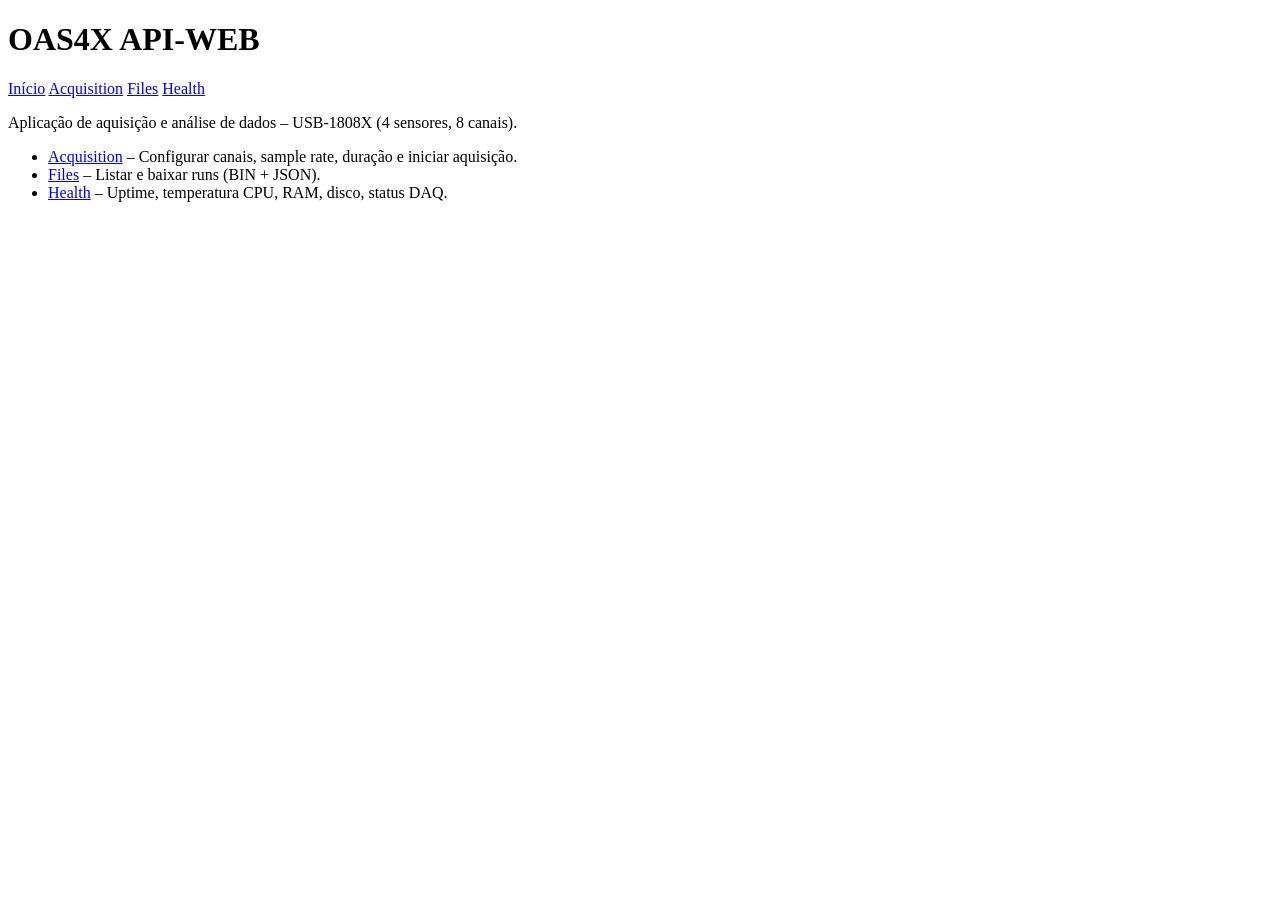
==== frontend/templates/index.html @ 2060374a "Update documentation and development scripts for improved clarity and usability" ====
<!DOCTYPE html>
<html lang="pt-BR">
<head>
    <meta charset="UTF-8">
    <meta name="viewport" content="width=device-width, initial-scale=1.0">
    <title>OAS4X API-WEB</title>
    <link rel="stylesheet" href="/static/css/style.css">
</head>
<body>
    <header>
        <h1>OAS4X API-WEB</h1>
        <nav>
            <a href="/">Início</a>
            <a href="/acquisition">Acquisition</a>
            <a href="/files">Files</a>
            <a href="/health-page">Health</a>
        </nav>
    </header>
    <main>
        <p>Aplicação de aquisição e análise de dados – USB-1808X (4 sensores, 8 canais).</p>
        <ul>
            <li><a href="/acquisition">Acquisition</a> – Configurar canais, sample rate, duração e iniciar aquisição.</li>
            <li><a href="/files">Files</a> – Listar e baixar runs (BIN + JSON).</li>
            <li><a href="/health-page">Health</a> – Uptime, temperatura CPU, RAM, disco, status DAQ.</li>
        </ul>
    </main>
</body>
</html>
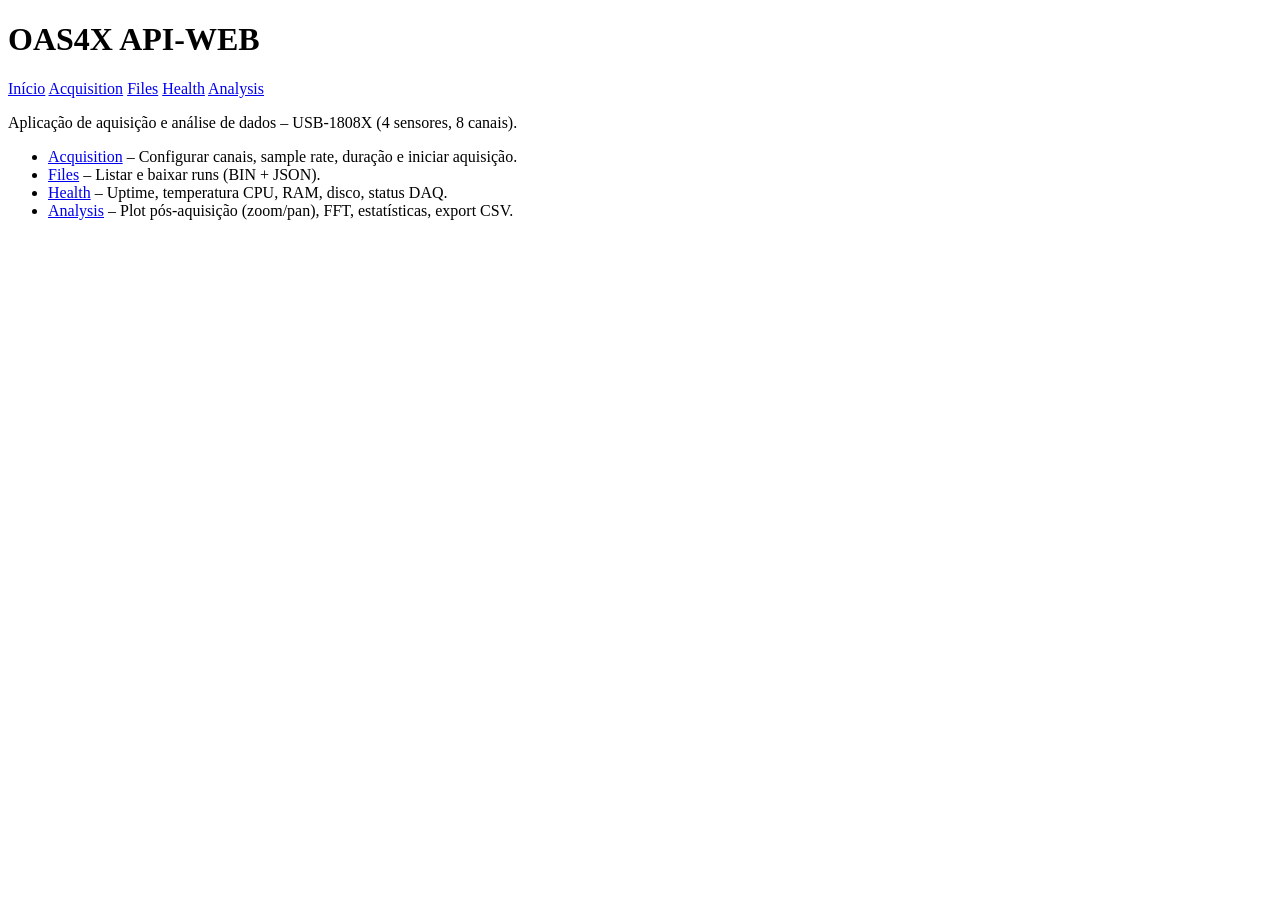
==== commit 42f85002: "Implementação da página de análise com funcionalidades de plotagem, FFT e estatísticas. Adicionada a" ====
--- a/frontend/templates/index.html
+++ b/frontend/templates/index.html
@@ -14,6 +14,7 @@
             <a href="/acquisition">Acquisition</a>
             <a href="/files">Files</a>
             <a href="/health-page">Health</a>
+            <a href="/analysis">Analysis</a>
         </nav>
     </header>
     <main>
@@ -22,6 +23,7 @@
             <li><a href="/acquisition">Acquisition</a> – Configurar canais, sample rate, duração e iniciar aquisição.</li>
             <li><a href="/files">Files</a> – Listar e baixar runs (BIN + JSON).</li>
             <li><a href="/health-page">Health</a> – Uptime, temperatura CPU, RAM, disco, status DAQ.</li>
+            <li><a href="/analysis">Analysis</a> – Plot pós-aquisição (zoom/pan), FFT, estatísticas, export CSV.</li>
         </ul>
     </main>
 </body>
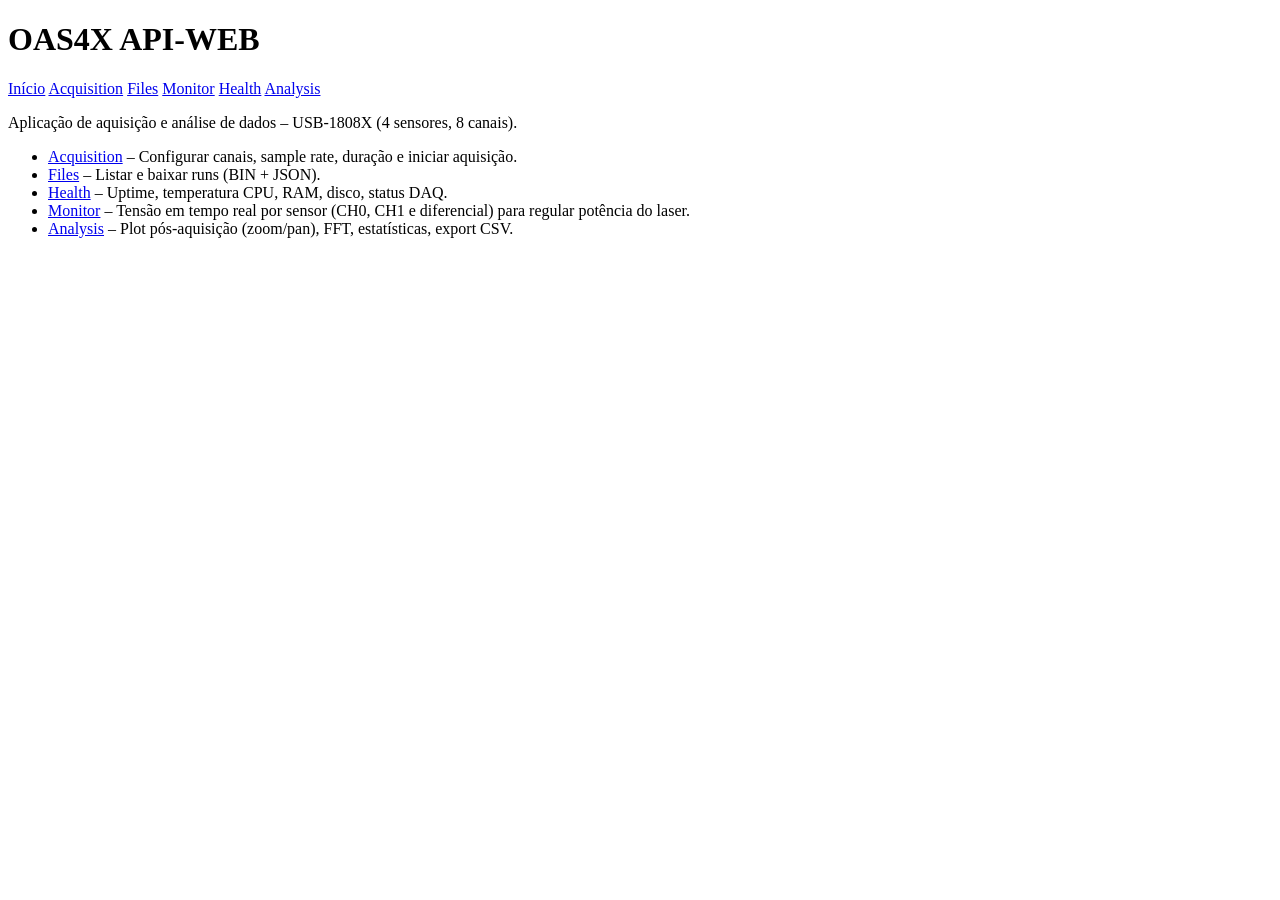
==== commit fb33a3f3: "Implement real-time monitoring for sensor data via WebSocket - Added a new monitor page for real-tim" ====
--- a/frontend/templates/index.html
+++ b/frontend/templates/index.html
@@ -13,6 +13,7 @@
             <a href="/">Início</a>
             <a href="/acquisition">Acquisition</a>
             <a href="/files">Files</a>
+            <a href="/monitor">Monitor</a>
             <a href="/health-page">Health</a>
             <a href="/analysis">Analysis</a>
         </nav>
@@ -23,6 +24,7 @@
             <li><a href="/acquisition">Acquisition</a> – Configurar canais, sample rate, duração e iniciar aquisição.</li>
             <li><a href="/files">Files</a> – Listar e baixar runs (BIN + JSON).</li>
             <li><a href="/health-page">Health</a> – Uptime, temperatura CPU, RAM, disco, status DAQ.</li>
+            <li><a href="/monitor">Monitor</a> – Tensão em tempo real por sensor (CH0, CH1 e diferencial) para regular potência do laser.</li>
             <li><a href="/analysis">Analysis</a> – Plot pós-aquisição (zoom/pan), FFT, estatísticas, export CSV.</li>
         </ul>
     </main>
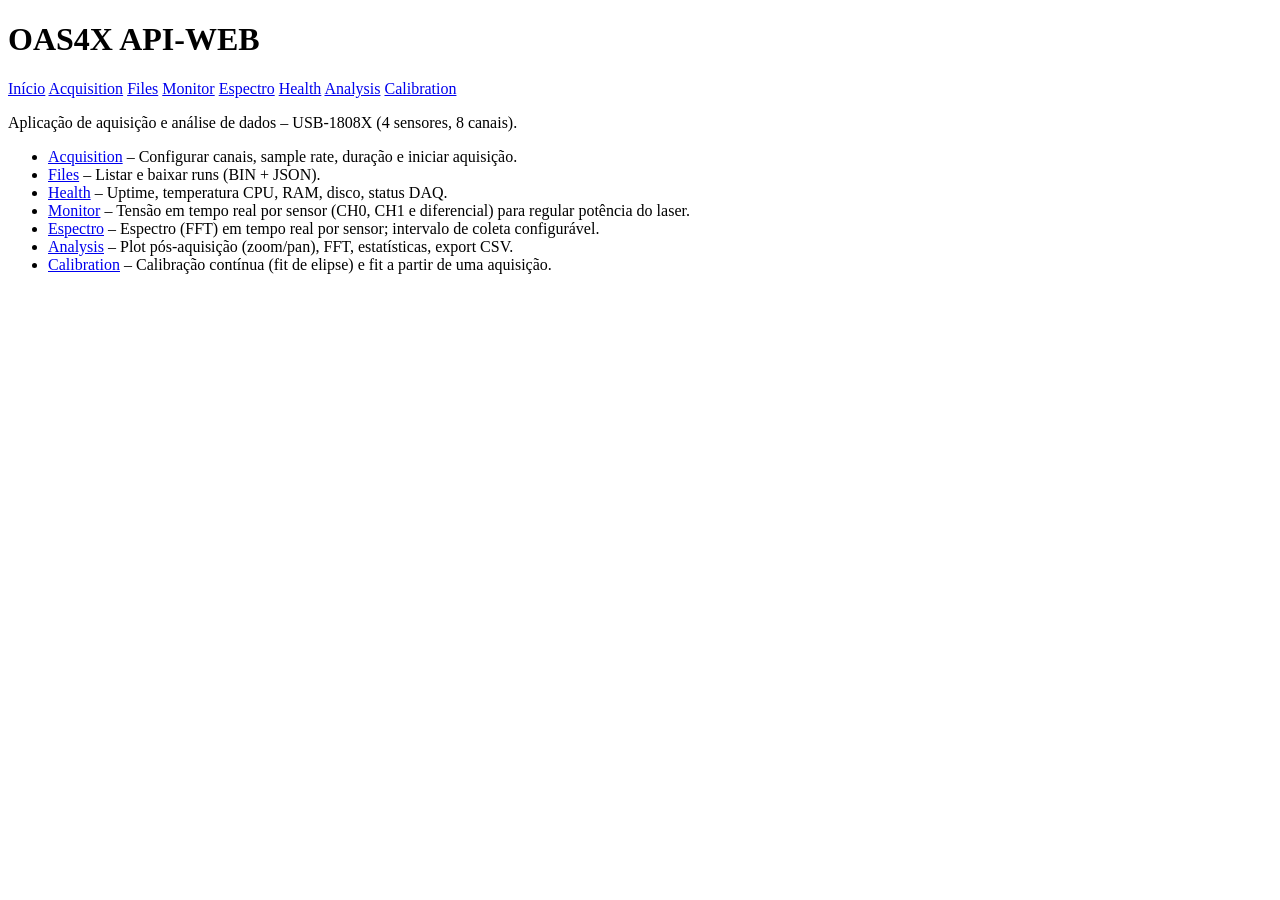
==== commit e09ce448: "Add calibration loop and spectrum analysis features - Introduced a new calibration loop for continuo" ====
--- a/frontend/templates/index.html
+++ b/frontend/templates/index.html
@@ -1,32 +1,36 @@
-<!DOCTYPE html>
-<html lang="pt-BR">
-<head>
-    <meta charset="UTF-8">
-    <meta name="viewport" content="width=device-width, initial-scale=1.0">
-    <title>OAS4X API-WEB</title>
-    <link rel="stylesheet" href="/static/css/style.css">
-</head>
-<body>
-    <header>
-        <h1>OAS4X API-WEB</h1>
-        <nav>
-            <a href="/">Início</a>
-            <a href="/acquisition">Acquisition</a>
-            <a href="/files">Files</a>
-            <a href="/monitor">Monitor</a>
-            <a href="/health-page">Health</a>
-            <a href="/analysis">Analysis</a>
-        </nav>
-    </header>
-    <main>
-        <p>Aplicação de aquisição e análise de dados – USB-1808X (4 sensores, 8 canais).</p>
-        <ul>
-            <li><a href="/acquisition">Acquisition</a> – Configurar canais, sample rate, duração e iniciar aquisição.</li>
-            <li><a href="/files">Files</a> – Listar e baixar runs (BIN + JSON).</li>
-            <li><a href="/health-page">Health</a> – Uptime, temperatura CPU, RAM, disco, status DAQ.</li>
-            <li><a href="/monitor">Monitor</a> – Tensão em tempo real por sensor (CH0, CH1 e diferencial) para regular potência do laser.</li>
-            <li><a href="/analysis">Analysis</a> – Plot pós-aquisição (zoom/pan), FFT, estatísticas, export CSV.</li>
-        </ul>
-    </main>
-</body>
-</html>
+<!DOCTYPE html>
+<html lang="pt-BR">
+<head>
+    <meta charset="UTF-8">
+    <meta name="viewport" content="width=device-width, initial-scale=1.0">
+    <title>OAS4X API-WEB</title>
+    <link rel="stylesheet" href="/static/css/style.css">
+</head>
+<body>
+    <header>
+        <h1>OAS4X API-WEB</h1>
+        <nav>
+            <a href="/">Início</a>
+            <a href="/acquisition">Acquisition</a>
+            <a href="/files">Files</a>
+            <a href="/monitor">Monitor</a>
+            <a href="/espectro">Espectro</a>
+            <a href="/health-page">Health</a>
+            <a href="/analysis">Analysis</a>
+            <a href="/calibration">Calibration</a>
+        </nav>
+    </header>
+    <main>
+        <p>Aplicação de aquisição e análise de dados – USB-1808X (4 sensores, 8 canais).</p>
+        <ul>
+            <li><a href="/acquisition">Acquisition</a> – Configurar canais, sample rate, duração e iniciar aquisição.</li>
+            <li><a href="/files">Files</a> – Listar e baixar runs (BIN + JSON).</li>
+            <li><a href="/health-page">Health</a> – Uptime, temperatura CPU, RAM, disco, status DAQ.</li>
+            <li><a href="/monitor">Monitor</a> – Tensão em tempo real por sensor (CH0, CH1 e diferencial) para regular potência do laser.</li>
+            <li><a href="/espectro">Espectro</a> – Espectro (FFT) em tempo real por sensor; intervalo de coleta configurável.</li>
+            <li><a href="/analysis">Analysis</a> – Plot pós-aquisição (zoom/pan), FFT, estatísticas, export CSV.</li>
+            <li><a href="/calibration">Calibration</a> – Calibração contínua (fit de elipse) e fit a partir de uma aquisição.</li>
+        </ul>
+    </main>
+</body>
+</html>
